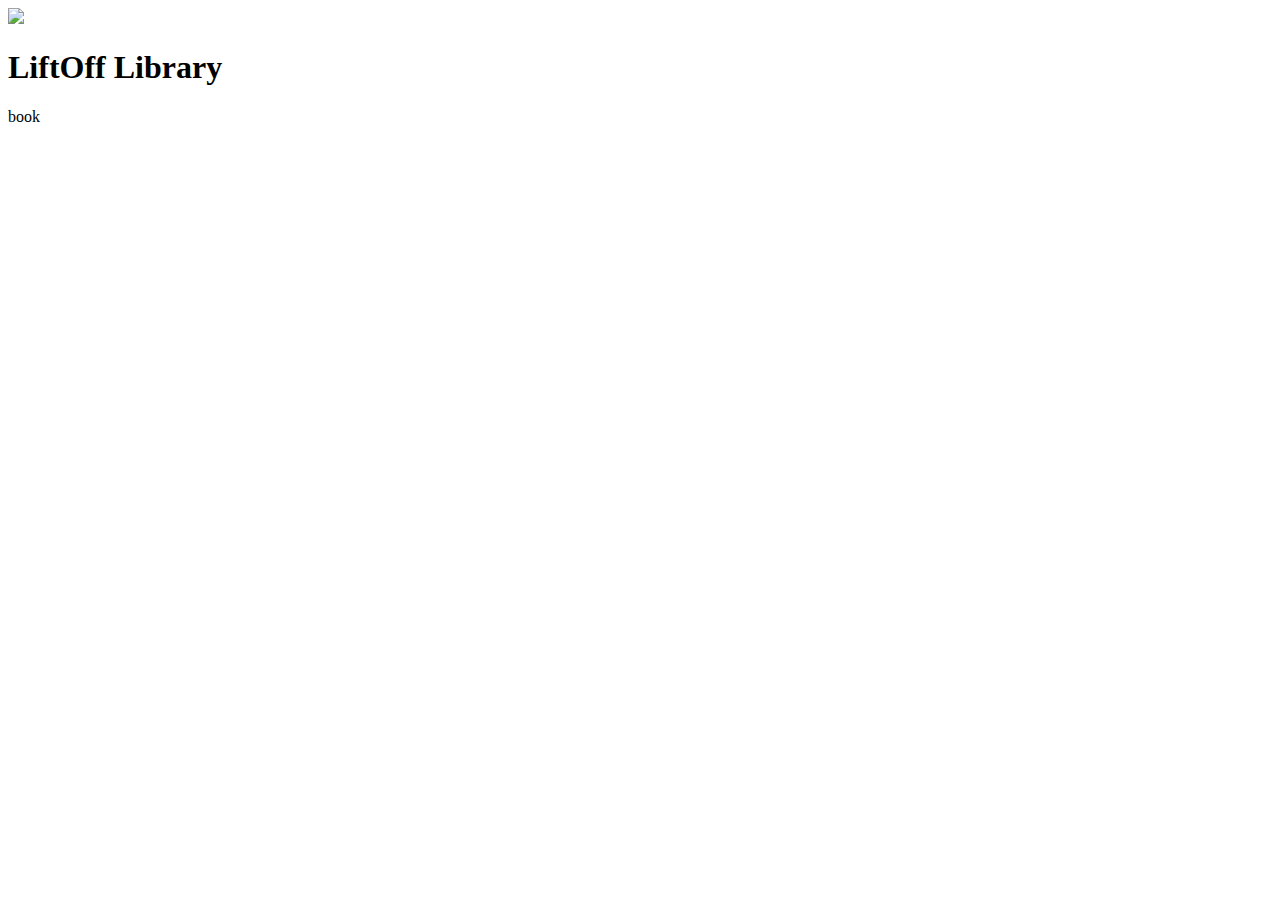
==== src/main/resources/templates/book/index.html @ 98c20516 "API fetching for searching a book" ====
<!DOCTYPE html>
<html lang="en" xmlns:th="http://www.thymeleaf.org/">
<head th:replace="fragments :: head"></head>
<body class="container" th:style="'background: url('+@{/image/backgroundpic.png}+'); background-repeat: no-repeat, repeat; background-size: cover;'">

<header th:fragment="header">
    <div class="header"><a href="libImage.png"><img src="img\libImage.png"></a><h1>LiftOff Library</h1>
    </div>
</header>
<p>book</p>
</body>
</html>
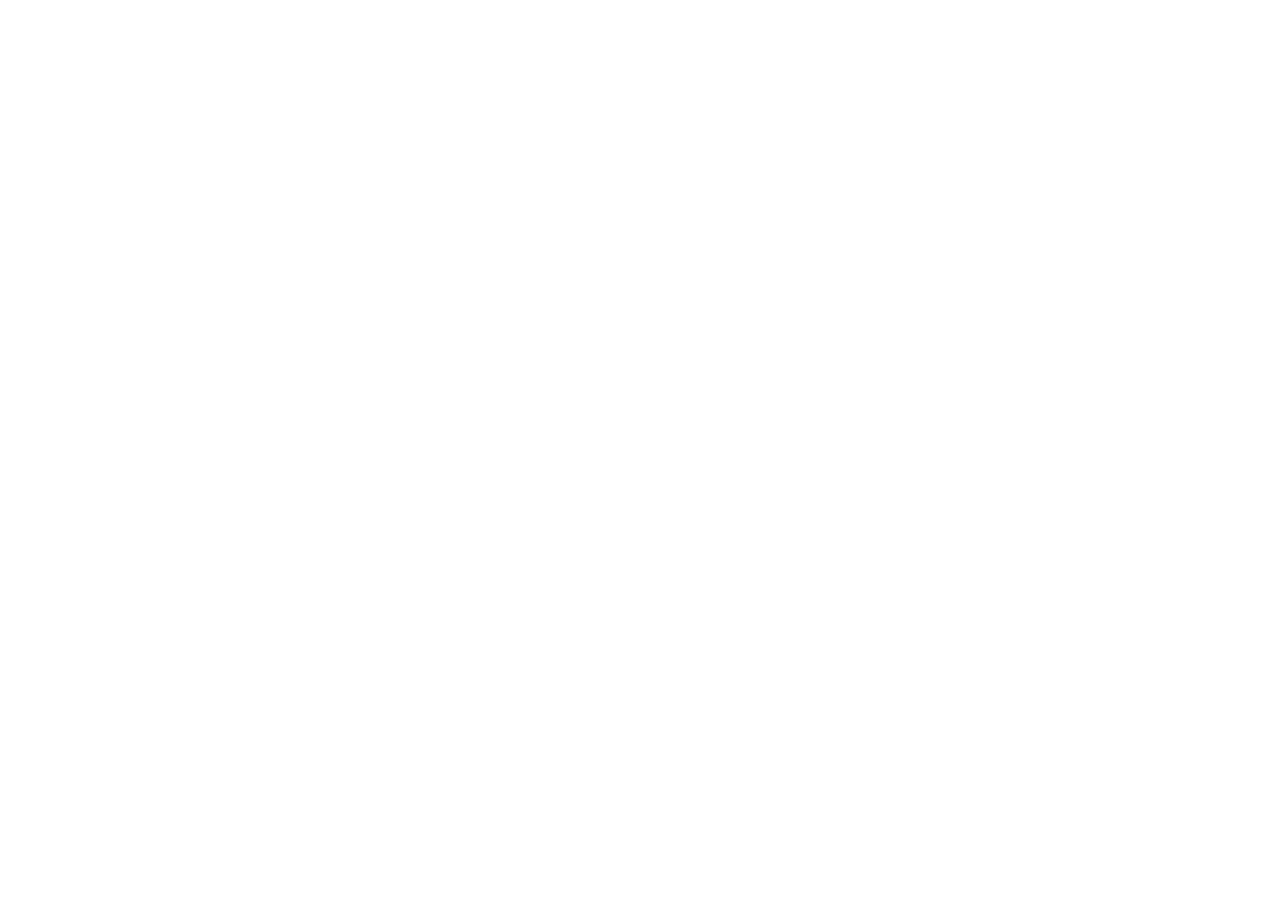
==== commit 63610dfe: "Made book page load info on specific book." ====
--- a/src/main/resources/templates/book/index.html
+++ b/src/main/resources/templates/book/index.html
@@ -1,12 +1,12 @@
 <!DOCTYPE html>
 <html lang="en" xmlns:th="http://www.thymeleaf.org/">
 <head th:replace="fragments :: head"></head>
-<body class="container" th:style="'background: url('+@{/image/backgroundpic.png}+'); background-repeat: no-repeat, repeat; background-size: cover;'">
+<body class="container" th:style="'background: url(/image/backgroundpic.png); background-repeat: no-repeat; background-size: cover; background-size:100% 100vh;'"
+onload="displaySelectedBookInfo()">
 
-<header th:fragment="header">
-    <div class="header"><a href="libImage.png"><img src="img\libImage.png"></a><h1>LiftOff Library</h1>
-    </div>
-</header>
-<p>book</p>
+<nav th:replace="fragments :: nav"></nav>
+
+<div id="bookInfo"></div>
+
 </body>
 </html>